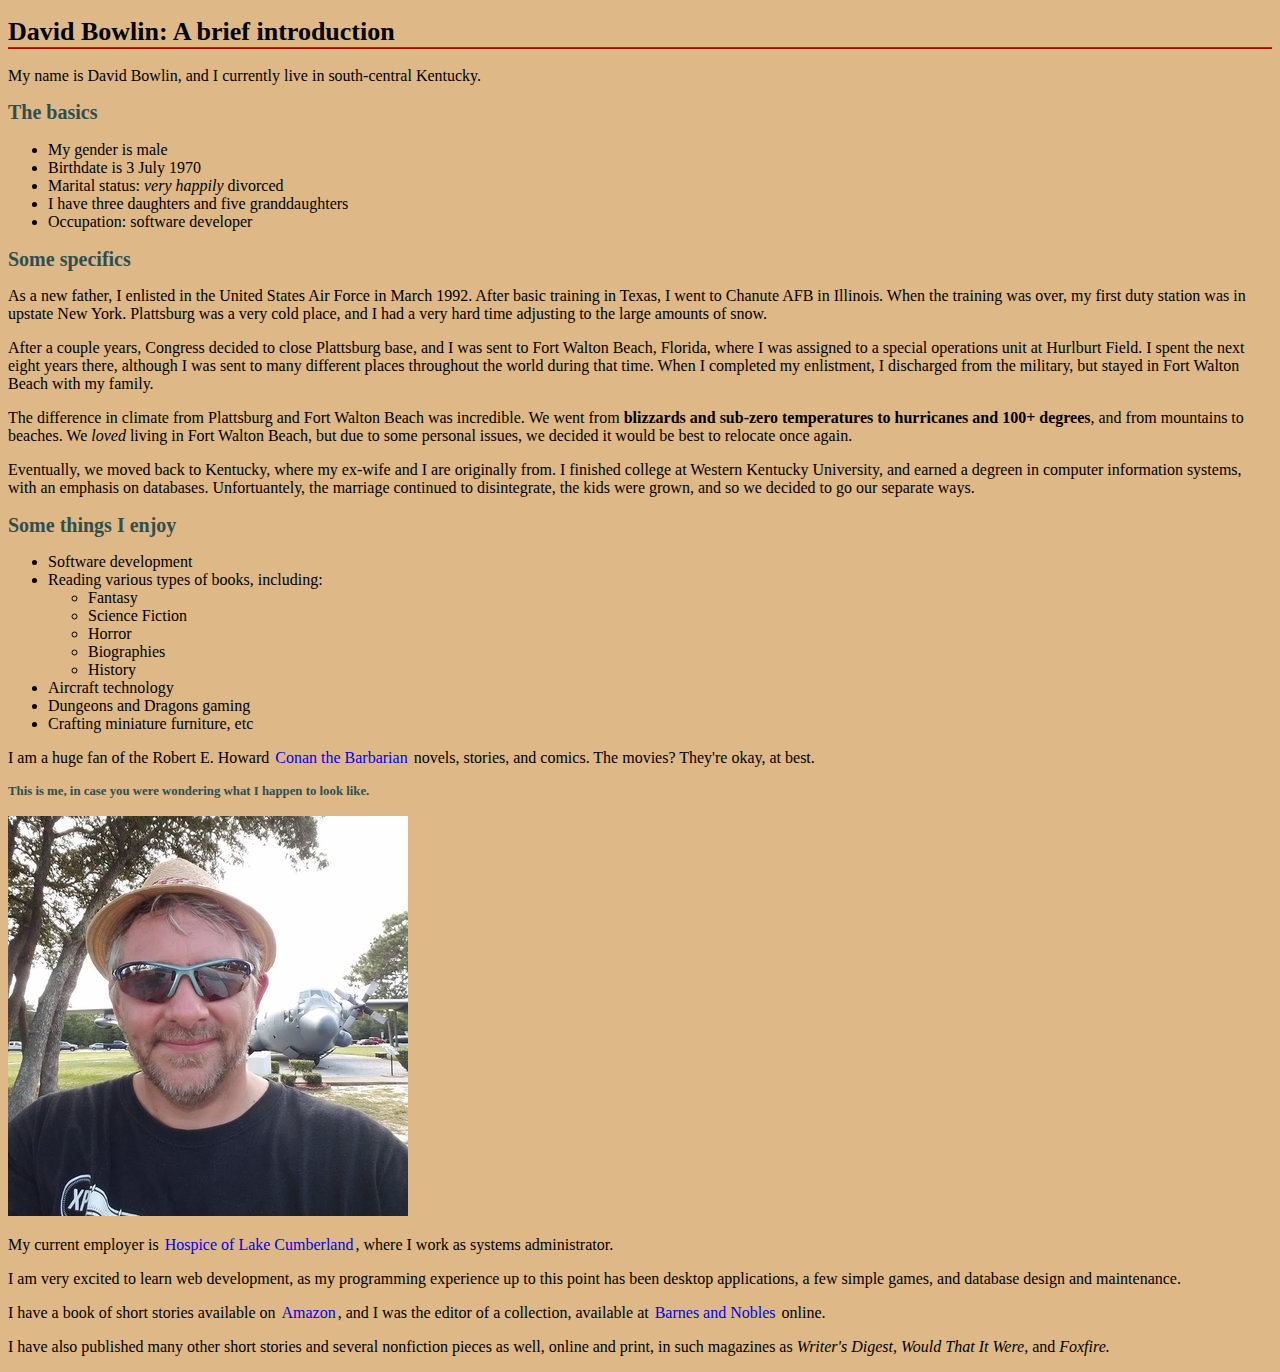
==== index.html @ 499ee5ee "Initial commit" ====
<!DOCTYPE html>
<html>
    <head>
        <!-- put metadata here-->
        <title>David Bowlin: A brief introduction</title>
        <link rel="stylesheet" href="style.css"/>
    </head>
    <body>
        <!-- put content here -->
        <h1>David Bowlin: A brief introduction</h1>        
        <p>My name is David Bowlin, and I currently live in south-central Kentucky.</p>

        <h2>The basics</h2> 
        <ul>
            <li>My gender is male</li>
            <li>Birthdate is 3 July 1970</li>
            <li>Marital status: <em>very happily</em> divorced</li>
            <li>I have three daughters and five granddaughters</li>
            <li>Occupation: software developer</li>
        </ul>

        <h2>Some specifics</h2>
        <p>As a new father, I enlisted in the United States Air Force in March 1992. After basic
            training in Texas, I went to Chanute AFB in Illinois. When the training was over, my
            first duty station was in upstate New York. Plattsburg was a very cold place, and
            I had a very hard time adjusting to the large amounts of snow.
        </p>
        <p>After a couple years, Congress decided to close Plattsburg base, and I was sent to
            Fort Walton Beach, Florida, where I was assigned to a special operations unit at
            Hurlburt Field. I spent the next eight years there, although I was sent to many different
            places throughout the world during that time. When I completed my enlistment,
            I discharged from the military, but stayed in Fort Walton Beach with my family.
        </p>
        <p>The difference in climate from Plattsburg and Fort Walton Beach was incredible. We went
            from <strong>blizzards and sub-zero temperatures to hurricanes and 100+ degrees</strong>, and from
            mountains to beaches. We <em>loved</em> living in Fort Walton Beach, but due to some personal issues,
            we decided it would be best to relocate once again.
        </p>
        <p>Eventually, we moved back to Kentucky, where my ex-wife and I are originally from. I finished 
            college at Western Kentucky University, and earned a degreen in computer information systems,
             with an emphasis on databases. Unfortuantely, the marriage continued to disintegrate, the kids
             were grown, and so we decided to go our separate ways.
        </p>
        <h2>Some things I enjoy</h2>
        <ul>
            <li>Software development</li>
            <li>Reading various types of books, including:</li>
                <ul>
                    <li>Fantasy</li>
                    <li>Science Fiction</li>
                    <li>Horror</li>
                    <li>Biographies</li>
                    <li>History</li>
                </ul>
            <li>Aircraft technology</li>
            <li>Dungeons and Dragons gaming</li>
            <li>Crafting miniature furniture, etc</li>
        </ul>
        <p>I am a huge fan of the Robert E. Howard <a href="https://en.wikipedia.org/wiki/Conan_the_Barbarian">Conan
             the Barbarian</a> novels, stories, and comics. The movies? They're okay, at best.
            </p>
        <h4>This is me, in case you were wondering what I happen to look like.</h4>
        <p> <img src="me.jpg" alt="David Bowlin">
        </p>
        <p>My current employer is <a href="https://hospicelc.org">Hospice of Lake Cumberland</a>, 
            where I work as systems administrator.
        </p>
        <p>I am very excited to learn web development, as my programming experience up to this point
             has been desktop applications, a few simple games, and database design and maintenance.
        </p>
        <p>I have a book of short stories available on <a href="https://www.amazon.com/Regurgitated-Nightmares-David-Bowlin/dp/1554040906/">Amazon</a>,
            and I was the editor of a collection, available at <a href="https://www.barnesandnoble.com/w/atrocitas-aqua-david-bowlin/1100068630?ean=2940000065525">
            Barnes and Nobles</a> online.
        </p>
        <p>I have also published many other short stories and several nonfiction pieces as well, online 
             and print, in such magazines as <em>Writer's Digest</em>, <em>Would That It Were</em>, and <em>Foxfire.</em>
        </p>
    </body>
</html>
---- style.css ----
body {
    color: #000000;
    background-color: burlywood;
    font-size: 16px;
}

h1 {
    color: black;
    font-size: 26px;
    border-bottom: 2px ridge red;
}

h2 {
    color: darkslategray;
    font-size: 20px;
}

h4 {
    color: darkslategray;
    font-size: .8em;
}
a:visited {
    color: brown;
    padding: 2px 2px 2px 2px;
}

a:link {
    text-decoration: none;
    padding: 2px 2px 2px 2px; 
}

a:hover {
    color: greenyellow;
    background-color: darkslategray;
    padding: 2px 2px 2px 2px;
}
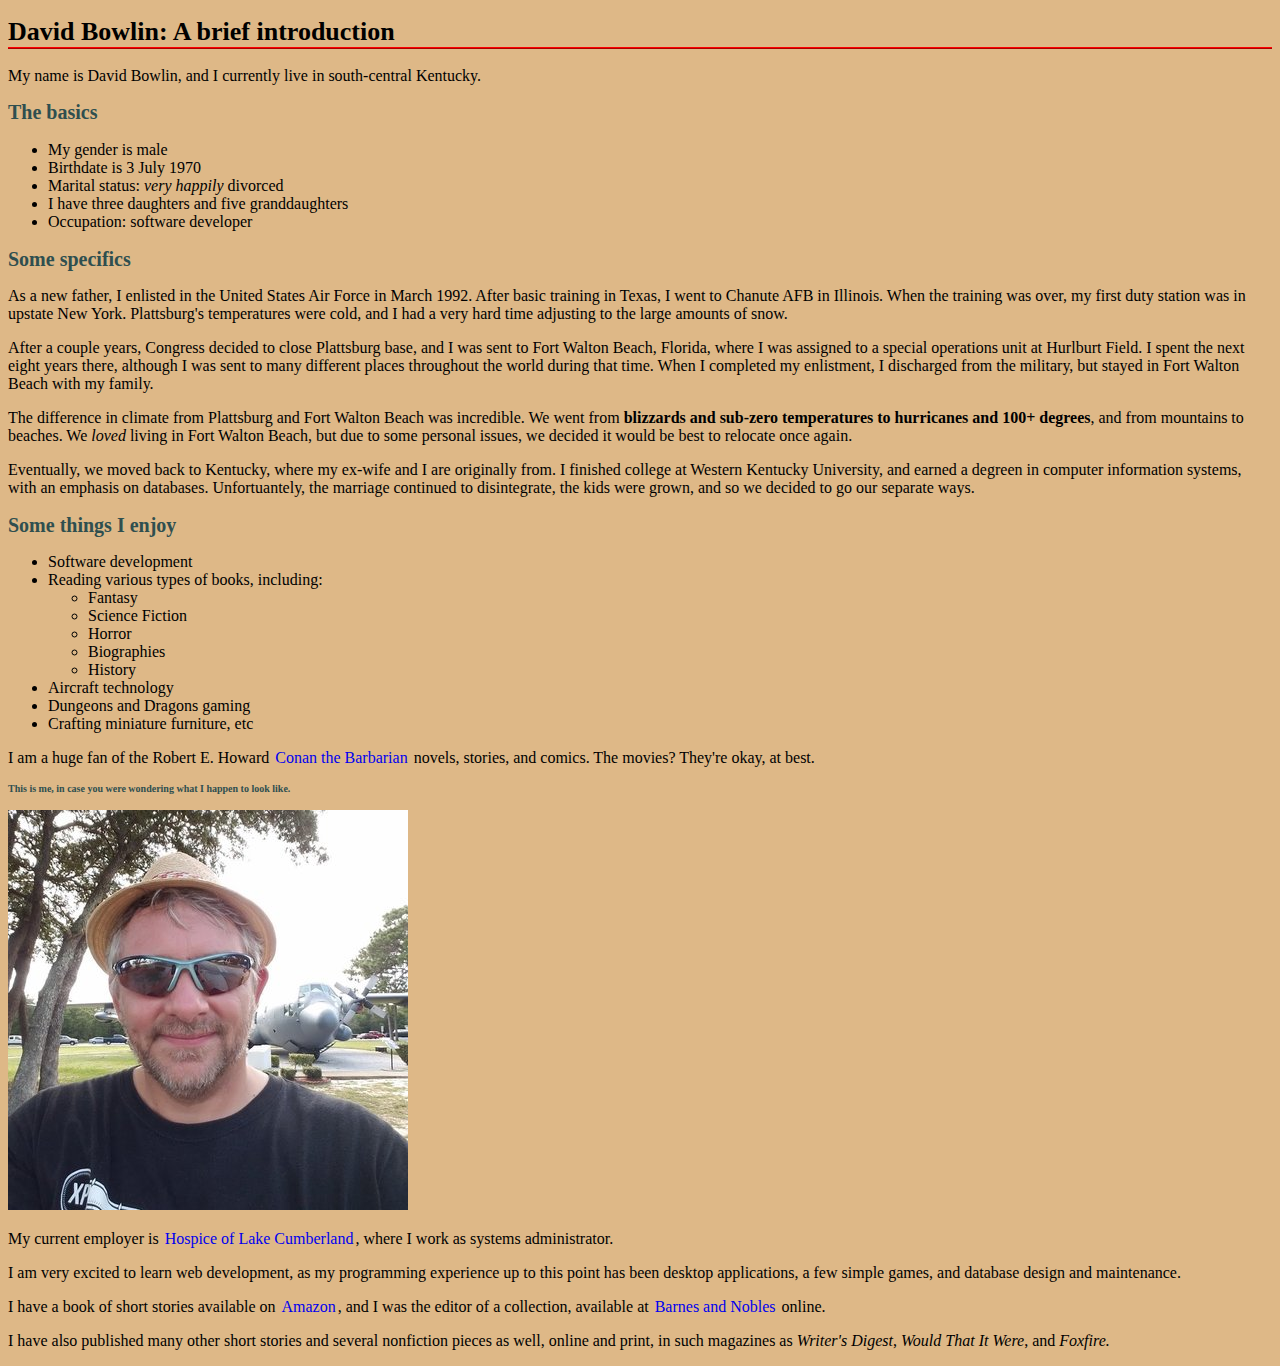
==== commit dd0c6359: "Initial commit" ====
--- a/index.html
+++ b/index.html
@@ -22,7 +22,7 @@
         <h2>Some specifics</h2>
         <p>As a new father, I enlisted in the United States Air Force in March 1992. After basic
             training in Texas, I went to Chanute AFB in Illinois. When the training was over, my
-            first duty station was in upstate New York. Plattsburg was a very cold place, and
+            first duty station was in upstate New York. Plattsburg's temperatures were cold, and
             I had a very hard time adjusting to the large amounts of snow.
         </p>
         <p>After a couple years, Congress decided to close Plattsburg base, and I was sent to
--- a/style.css
+++ b/style.css
@@ -17,7 +17,7 @@
 
 h4 {
     color: darkslategray;
-    font-size: .8em;
+    font-size: 10px;
 }
 a:visited {
     color: brown;
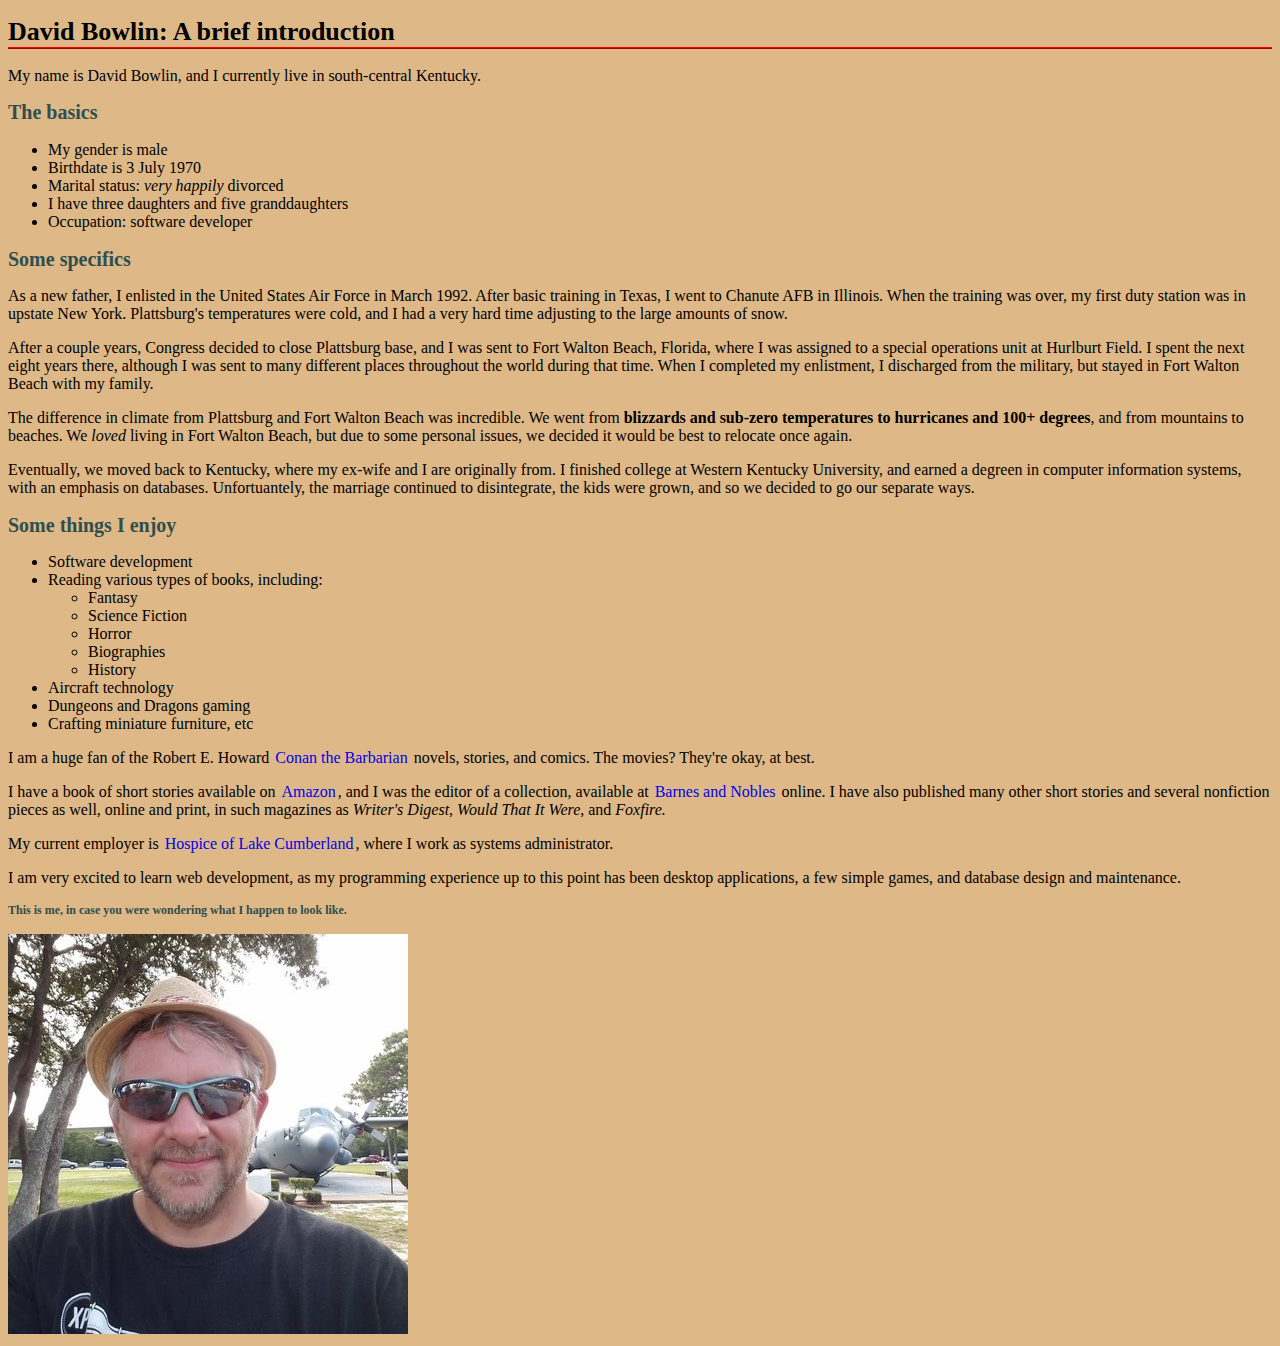
==== commit dc4374ba: "Initial commit" ====
--- a/index.html
+++ b/index.html
@@ -59,21 +59,19 @@
         <p>I am a huge fan of the Robert E. Howard <a href="https://en.wikipedia.org/wiki/Conan_the_Barbarian">Conan
              the Barbarian</a> novels, stories, and comics. The movies? They're okay, at best.
             </p>
-        <h4>This is me, in case you were wondering what I happen to look like.</h4>
-        <p> <img src="me.jpg" alt="David Bowlin">
+        <p>I have a book of short stories available on <a href="https://www.amazon.com/Regurgitated-Nightmares-David-Bowlin/dp/1554040906/">Amazon</a>,
+            and I was the editor of a collection, available at <a href="https://www.barnesandnoble.com/w/atrocitas-aqua-david-bowlin/1100068630?ean=2940000065525">
+            Barnes and Nobles</a> online. I have also published many other short stories and several nonfiction pieces as well, online 
+             and print, in such magazines as <em>Writer's Digest</em>, <em>Would That It Were</em>, and <em>Foxfire.</em>
         </p>
+        
         <p>My current employer is <a href="https://hospicelc.org">Hospice of Lake Cumberland</a>, 
             where I work as systems administrator.
         </p>
         <p>I am very excited to learn web development, as my programming experience up to this point
              has been desktop applications, a few simple games, and database design and maintenance.
         </p>
-        <p>I have a book of short stories available on <a href="https://www.amazon.com/Regurgitated-Nightmares-David-Bowlin/dp/1554040906/">Amazon</a>,
-            and I was the editor of a collection, available at <a href="https://www.barnesandnoble.com/w/atrocitas-aqua-david-bowlin/1100068630?ean=2940000065525">
-            Barnes and Nobles</a> online.
-        </p>
-        <p>I have also published many other short stories and several nonfiction pieces as well, online 
-             and print, in such magazines as <em>Writer's Digest</em>, <em>Would That It Were</em>, and <em>Foxfire.</em>
-        </p>
+        <h4>This is me, in case you were wondering what I happen to look like.</h4>
+        <img src="me.jpg" alt="David Bowlin">
     </body>
 </html>--- a/style.css
+++ b/style.css
@@ -17,7 +17,7 @@
 
 h4 {
     color: darkslategray;
-    font-size: 10px;
+    font-size: 12px;
 }
 a:visited {
     color: brown;
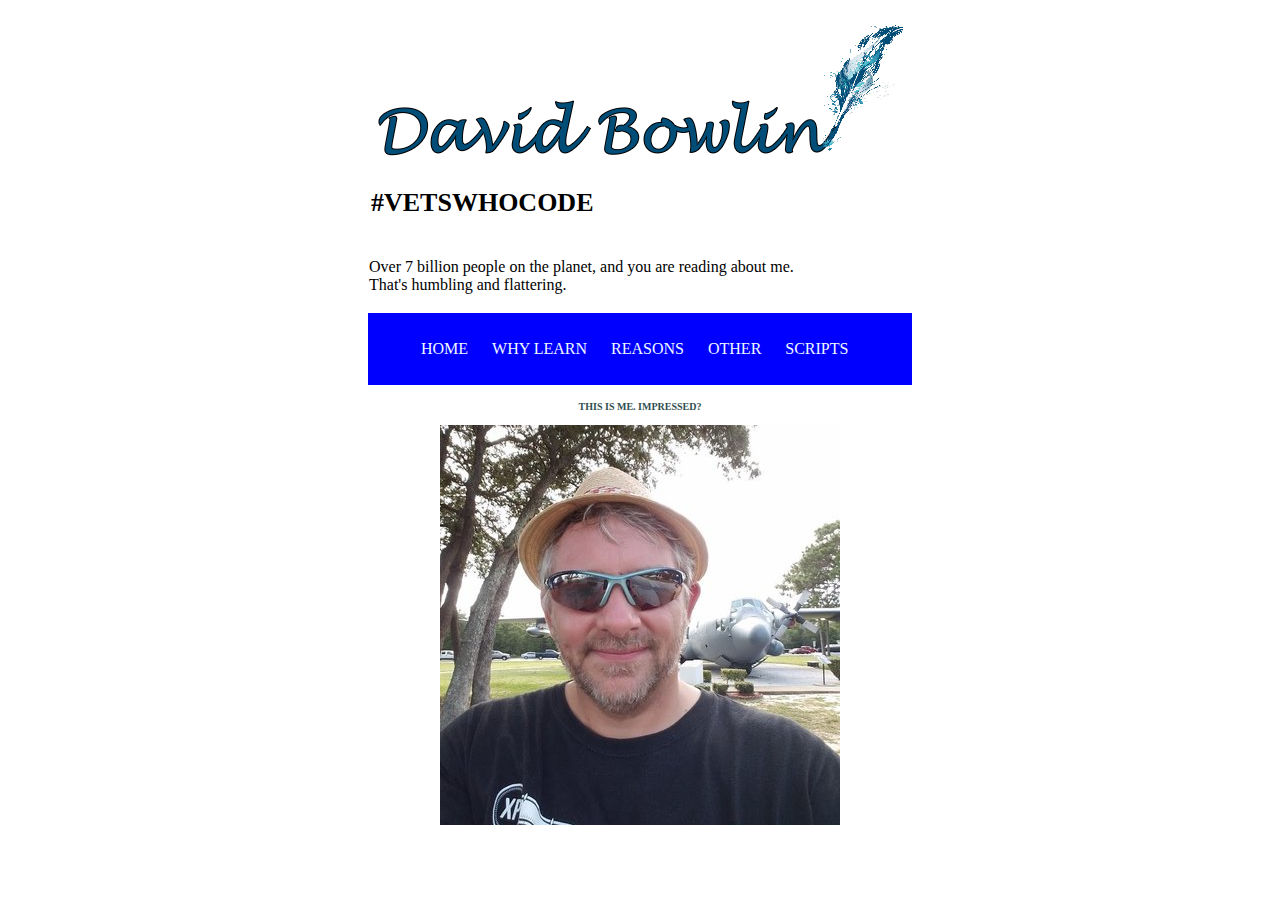
==== commit 97f377b5: "Initial commit" ====
--- a/index.html
+++ b/index.html
@@ -7,71 +7,21 @@
     </head>
     <body>
         <!-- put content here -->
-        <h1>David Bowlin: A brief introduction</h1>        
-        <p>My name is David Bowlin, and I currently live in south-central Kentucky.</p>
-
-        <h2>The basics</h2> 
-        <ul>
-            <li>My gender is male</li>
-            <li>Birthdate is 3 July 1970</li>
-            <li>Marital status: <em>very happily</em> divorced</li>
-            <li>I have three daughters and five granddaughters</li>
-            <li>Occupation: software developer</li>
-        </ul>
-
-        <h2>Some specifics</h2>
-        <p>As a new father, I enlisted in the United States Air Force in March 1992. After basic
-            training in Texas, I went to Chanute AFB in Illinois. When the training was over, my
-            first duty station was in upstate New York. Plattsburg's temperatures were cold, and
-            I had a very hard time adjusting to the large amounts of snow.
+        <table style="margin: 0px auto;">
+        <tr><td><img src="logo_trans.png" alt="David Bowlin"><br /></td></tr>
+        <tr><td><h1>#vetswhocode</h1></td></tr>     
+        <tr><td><p>Over 7 billion people on the planet, and you are reading about me.<br/>That's humbling and flattering.</td></tr>
         </p>
-        <p>After a couple years, Congress decided to close Plattsburg base, and I was sent to
-            Fort Walton Beach, Florida, where I was assigned to a special operations unit at
-            Hurlburt Field. I spent the next eight years there, although I was sent to many different
-            places throughout the world during that time. When I completed my enlistment,
-            I discharged from the military, but stayed in Fort Walton Beach with my family.
-        </p>
-        <p>The difference in climate from Plattsburg and Fort Walton Beach was incredible. We went
-            from <strong>blizzards and sub-zero temperatures to hurricanes and 100+ degrees</strong>, and from
-            mountains to beaches. We <em>loved</em> living in Fort Walton Beach, but due to some personal issues,
-            we decided it would be best to relocate once again.
-        </p>
-        <p>Eventually, we moved back to Kentucky, where my ex-wife and I are originally from. I finished 
-            college at Western Kentucky University, and earned a degreen in computer information systems,
-             with an emphasis on databases. Unfortuantely, the marriage continued to disintegrate, the kids
-             were grown, and so we decided to go our separate ways.
-        </p>
-        <h2>Some things I enjoy</h2>
-        <ul>
-            <li>Software development</li>
-            <li>Reading various types of books, including:</li>
-                <ul>
-                    <li>Fantasy</li>
-                    <li>Science Fiction</li>
-                    <li>Horror</li>
-                    <li>Biographies</li>
-                    <li>History</li>
-                </ul>
-            <li>Aircraft technology</li>
-            <li>Dungeons and Dragons gaming</li>
-            <li>Crafting miniature furniture, etc</li>
-        </ul>
-        <p>I am a huge fan of the Robert E. Howard <a href="https://en.wikipedia.org/wiki/Conan_the_Barbarian">Conan
-             the Barbarian</a> novels, stories, and comics. The movies? They're okay, at best.
-            </p>
-        <p>I have a book of short stories available on <a href="https://www.amazon.com/Regurgitated-Nightmares-David-Bowlin/dp/1554040906/">Amazon</a>,
-            and I was the editor of a collection, available at <a href="https://www.barnesandnoble.com/w/atrocitas-aqua-david-bowlin/1100068630?ean=2940000065525">
-            Barnes and Nobles</a> online. I have also published many other short stories and several nonfiction pieces as well, online 
-             and print, in such magazines as <em>Writer's Digest</em>, <em>Would That It Were</em>, and <em>Foxfire.</em>
-        </p>
-        
-        <p>My current employer is <a href="https://hospicelc.org">Hospice of Lake Cumberland</a>, 
-            where I work as systems administrator.
-        </p>
-        <p>I am very excited to learn web development, as my programming experience up to this point
-             has been desktop applications, a few simple games, and database design and maintenance.
-        </p>
-        <h4>This is me, in case you were wondering what I happen to look like.</h4>
-        <img src="me.jpg" alt="David Bowlin">
+        <tr><td width=100% bgcolor="blue"><ul>
+            <!-- don't close the list until the last one to prevent spaces between the blocks -->
+            <li><a href="index.html">Home</a>
+                <li><a href="whylearn.html">Why Learn</a>
+                <li><a href="reasons.html">Reasons</a>
+                <li><a href="other.html">Other</a>
+                <li><a href="scripts.html">Scripts</a></li>
+          </ul></td></tr>
+        <tr><td align="center"><h4>This is me. Impressed?</h4>
+            <img src="me.jpg" alt="David Bowlin"></td></tr>
+    </table>
     </body>
 </html>--- a/style.css
+++ b/style.css
@@ -1,36 +1,52 @@
 body {
     color: #000000;
-    background-color: burlywood;
+    background-color: white;  /* i do not like this color, but it works for now */
     font-size: 16px;
 }
 
 h1 {
     color: black;
     font-size: 26px;
-    border-bottom: 2px ridge red;
+    padding: 2px 2px 2px 2px;
+    text-transform: uppercase;
 }
 
 h2 {
     color: darkslategray;
     font-size: 20px;
+    text-transform: uppercase;
 }
 
 h4 {
     color: darkslategray;
-    font-size: 12px;
+    font-size: 10px;
+    text-transform: uppercase;  /* not working */
 }
 a:visited {
-    color: brown;
+    color: silver;
     padding: 2px 2px 2px 2px;
 }
 
 a:link {
+    color: aliceblue;
     text-decoration: none;
     padding: 2px 2px 2px 2px; 
 }
 
 a:hover {
-    color: greenyellow;
-    background-color: darkslategray;
+    color: blue;
+    background-color: aliceblue;
     padding: 2px 2px 2px 2px;
 }
+
+li {
+    display: inline-block;  /* i don't want the bullet dots in the lists, so put it all on the same line */
+    background-color: blue;
+    padding: 10px;
+    color: aliceblue;  /* this doesn't work, i think because the a:link overrides it, unsure how to fix this yet */
+    text-transform: uppercase; /* our list items to uppercase */;
+}
+
+li:hover {
+    background-color: aliceblue; /* make the entire box backround same as a:hover background */
+}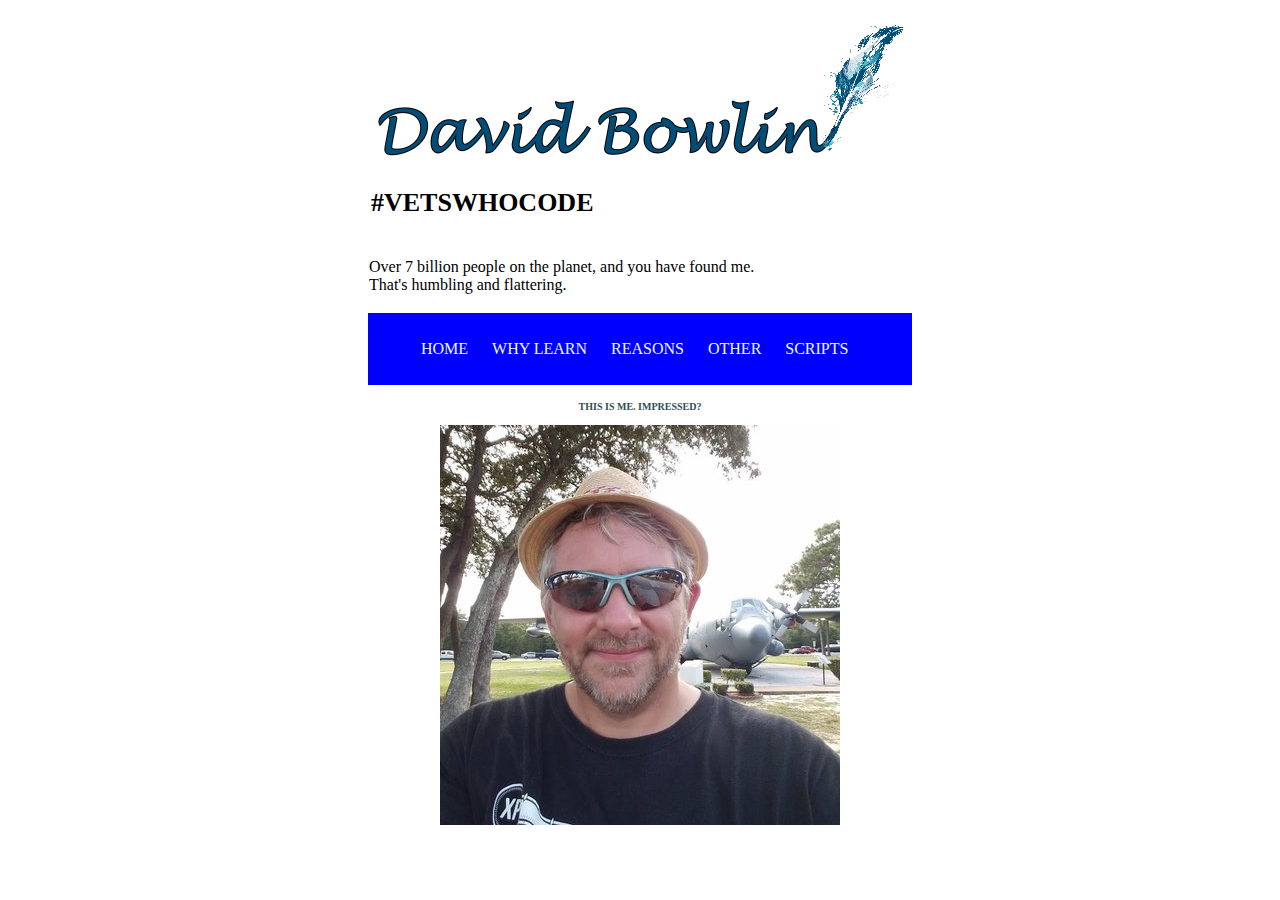
==== commit e509bc5f: "Initial commit" ====
--- a/index.html
+++ b/index.html
@@ -10,7 +10,7 @@
         <table style="margin: 0px auto;">
         <tr><td><img src="logo_trans.png" alt="David Bowlin"><br /></td></tr>
         <tr><td><h1>#vetswhocode</h1></td></tr>     
-        <tr><td><p>Over 7 billion people on the planet, and you are reading about me.<br/>That's humbling and flattering.</td></tr>
+        <tr><td><p>Over 7 billion people on the planet, and you have found me.<br/>That's humbling and flattering.</td></tr>
         </p>
         <tr><td width=100% bgcolor="blue"><ul>
             <!-- don't close the list until the last one to prevent spaces between the blocks -->
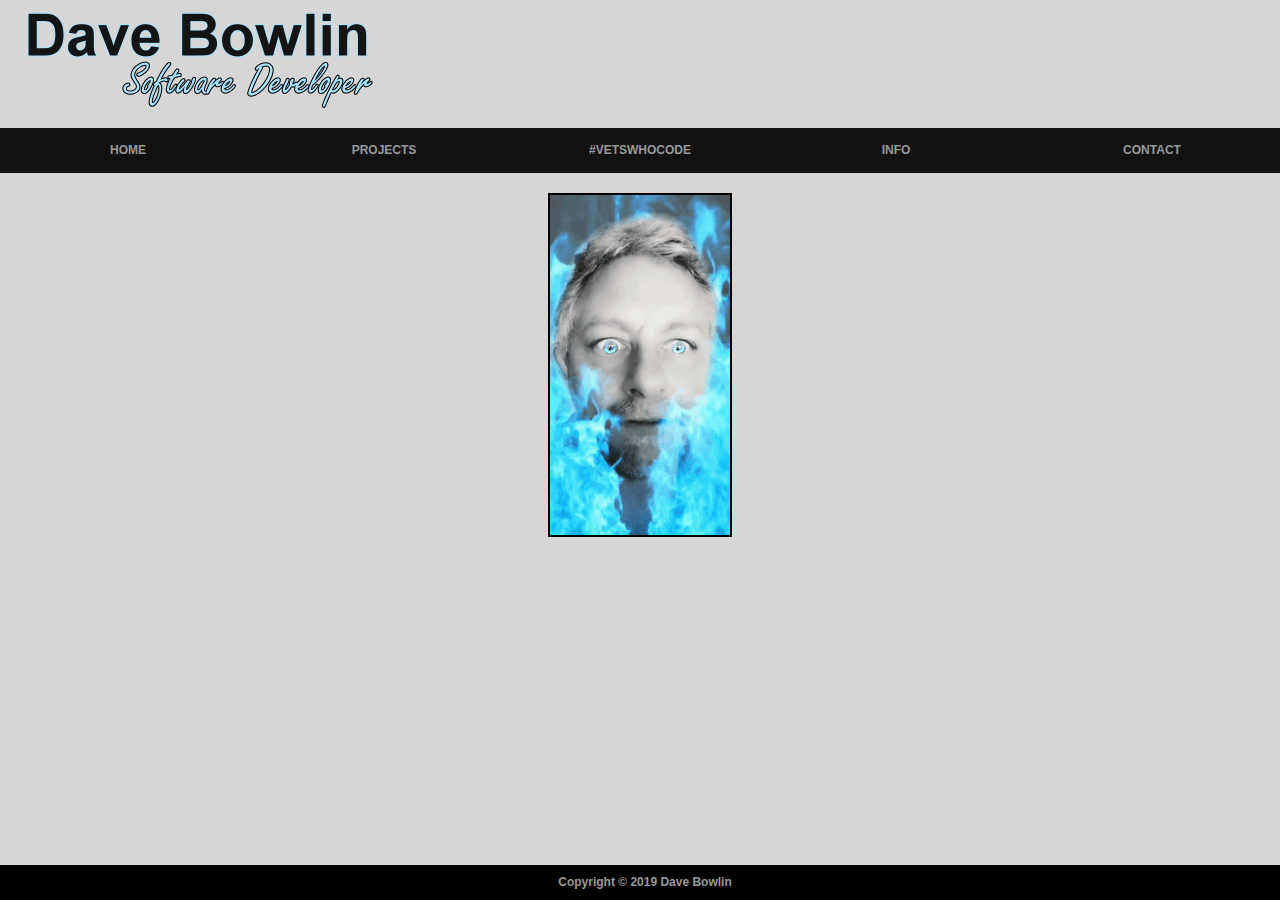
==== commit 4ebe0cdd: "Cloned from www.davebowlin.net" ====
--- a/index.html
+++ b/index.html
@@ -1,27 +1,77 @@
 <!DOCTYPE html>
-<html>
-    <head>
-        <!-- put metadata here-->
-        <title>David Bowlin: A brief introduction</title>
-        <link rel="stylesheet" href="style.css"/>
-    </head>
-    <body>
-        <!-- put content here -->
-        <table style="margin: 0px auto;">
-        <tr><td><img src="logo_trans.png" alt="David Bowlin"><br /></td></tr>
-        <tr><td><h1>#vetswhocode</h1></td></tr>     
-        <tr><td><p>Over 7 billion people on the planet, and you have found me.<br/>That's humbling and flattering.</td></tr>
-        </p>
-        <tr><td width=100% bgcolor="blue"><ul>
-            <!-- don't close the list until the last one to prevent spaces between the blocks -->
-            <li><a href="index.html">Home</a>
-                <li><a href="whylearn.html">Why Learn</a>
-                <li><a href="reasons.html">Reasons</a>
-                <li><a href="other.html">Other</a>
-                <li><a href="scripts.html">Scripts</a></li>
-          </ul></td></tr>
-        <tr><td align="center"><h4>This is me. Impressed?</h4>
-            <img src="me.jpg" alt="David Bowlin"></td></tr>
-    </table>
-    </body>
+<html lang="en">
+<head>
+    <meta charset="UTF-8">
+    <meta name="viewport" content="width=device-width, initial-scale=1.0">
+    <meta http-equiv="X-UA-Compatible" content="ie=edge">
+    <title>Dave Bowlin, Software Developer</title>
+    <link rel="stylesheet" href="style.css">
+    <script src="script.js"></script>
+</head>
+<body>
+    <div id="logo"><img src="images/logo.png" alt="Dave Bowlin"></div>
+    <div id="navbar">
+        <div id="navlinks">
+        <nav>
+        <ul id="navlist">
+        <li><a href="#home" onmouseover="showHome();">home</a></li>
+        <li><a href="#projects" onmouseover="showProjects();">projects</a></li>
+        <li><a href="#vets" onmouseover="showVets();">#vetswhocode</a></li>
+        <li><a href="#info" onmouseover="showInfo();">info</a></li>
+        <li><a href="#contact" onmouseover="showContact();">contact</a></li>
+        </ul>
+        </nav>
+        </div>
+    </div>
+    <a name="home"></a><div id="home"></div>
+    <a name="projects"></a><div id="projects">Current Projects<hr>
+        <ul>
+            <li>Auto Scheduler Pro</li>
+            <p id="desc">In active development. Private Git repository.</p>
+            <P> </P>
+            <li><a href="https://github.com/davebowlin/Initiative-Tracker" target="_blank">TTRPG Initiative tracker</a></li>
+            <p id="desc">PC-based initiative tracker for any table-top role-playing game.</p>
+            <P> </P>
+            <li><a href="https://github.com/davebowlin/TimeClock-3.xx" target="_blank">PC Time Clock</a></li>
+            <p id="desc">PC-based time clock software for small businesses. Lots of features.</p>
+            <P> </P>
+            <li><a href="https://github.com/davebowlin/InputBox" target="_blank">InputBox for C-Sharp</a></li>
+            <p id="desc">DLL replacement for the now-defunct InputBox from Visual Basic.</p>
+        </ul>
+    </div>
+    <a name="vets"></a><div id="vets">#VETSWHOCODE
+        <p id="basicinfo">I am currently a student in the #vetswhocode program. In this program, we are learning web development by masters in the field.</p>
+        <p id="basicinfo">#vetswhocode is a non-profit organization started by Jerome Hardaway, himself a veteran. He is also one of the instructors.</p>
+        <p id="basicinfo">For more information, become a student, donate, or to get involved, visit the <a href="https://vetswhocode.io/" target="_blank">#vetswhocode website.</a></p>
+    </div>
+    <a name="info"></a><div id="info">Information / About Me<hr>
+        <p id="plaintext">My name shouldn't be too hard to figure out, seeing that it's in my web address, and the top of this page. I am a 10-year veteran of the USAF.</p>
+        <img src="images/ac130.png" alt="AC-130 Gunship">
+        <p id="plaintext">Software development has been my passion for many years, and have experience in .NET framework (C#, VB), as well as C, C++, Pascal / Turbo Pascal, and many others.</p>
+        <p id="plaintext">Currently, I am focusing on web development with HTML, CSS, JavaScript, and React.</p>
+        <img src="images/wow.png" alt="For The Horde!">
+        <p id="plaintext">I enjoy playing with my grandkids, Dungeons and Dragons, World of Warcraft, and many other computer and console games. PlayStation > XBox (but both are good).</p>
+        <p id="plaintext">If you are wondering what I look like, that blue flaming picture on the home section is really me. Except I'm not currently on fire (of any color).</p>
+    </div>
+    <a name="contact"></a>
+    <div id="contact">Contact Me<br /><hr>
+        <p id="plaintext"><div align: center>Have a comment, question, or suggestion?<br />All fields are required. Thank you.</div></p>
+        <form id="contactform" method="POST" name="contactform" action="send.php"> 
+            <p>
+            <label for='name'>Your Name:</label><br>
+            <input type="text" name="name" required>
+            </p>
+            <p>
+            <label for='email'>Email Address:</label> <br>
+            <input type="text" name="email" required> <br>
+            </p>
+            <p>
+            <label for='message'>Message:</label> <br>
+            <textarea name="message" required></textarea>
+            </p>
+            <input type="submit" value="Send Your Comments" onclick="clearForm();">
+        </form>
+    </div>
+    <div class="footer">Copyright © 2019 Dave Bowlin</div>
+</body>
 </html>--- a/style.css
+++ b/style.css
@@ -1,52 +1,208 @@
-body {
-    color: #000000;
-    background-color: white;  /* i do not like this color, but it works for now */
-    font-size: 16px;
-}
-
-h1 {
+@import url('https://fonts.googleapis.com/css?family=Indie+Flower&display=swap');
+
+body{
+    margin:0 auto;
+    background: rgb(214, 214, 214);
+    font: bold 12px/25px Arial, Helvetica;
+    }
+
+#projects{display: none;}
+#vets{display: none;}
+#info{display: none;}
+#contact{display: none;}
+
+/* unvisited link */
+a:link {
+    color: navy;
+    text-decoration: none;
+  }
+  
+/* visited link */
+a:visited {
+    color: navy;
+}
+
+/* mouse hover link */
+a:hover {
+    color: red;
+}
+
+/* selected link */
+a:active {
+    color: navy;
+}
+
+#logo{
+    margin:5px;
+    width:100%; 
+    }
+
+.footer {
+    position: fixed;
+    left: 0;
+    bottom: 0;
+    width: 100%;
+    padding: 5px;
+    background-color: black;
+    color: #999;
+    text-align: center;
+    vertical-align: middle;
+}
+
+#navbar{
+    width:100%;
+    height:50px;
+    display:table;
+    margin:auto;
+    }
+
+#navlinks ul {
+    display:table;
+    border-collapse:collapse;
+    width:100%;
+    margin:0 0 20px;
+    padding:0;
+    list-style:none;
+    }
+
+#navlinks li {
+    display: table-cell;
+    vertical-align: middle;
+    text-align:center;
+    width:20%;
+    background: linear-gradient(to right, #111 50%, rgb(167, 227, 255) 50%);
+    background-size: 200% 100%;
+    background-position:left top;
+    transition:all 1s ease;
+    -webkit-transition-delay:all 1s ease;
+    -moz-transition-delay:all 1s ease;
+    -ms-transition-delay:all 1s ease;
+    -o-transition-delay:all 1s ease;
+    }
+
+#navlinks li:hover{
+    background-position:right top;
+    }
+
+#navlinks a {
+    text-decoration:none;
+    color: #999;
+    text-transform: uppercase;
+    display:block;
+    padding-top:10px;
+    padding-bottom:10px;
+    font: bold 12px/25px Arial, Helvetica;
+    transition:all 1s ease;
+    -webkit-transition-delay:all 1s ease;
+    -moz-transition-delay:all 1s ease;
+    -ms-transition-delay:all 1s ease;
+    -o-transition-delay:all 1s ease;
+    }
+    
+#navlinks a:hover{
+    color:black;
+    }
+
+#home {
+    margin: 0 auto;
+    background-image: url('images/me.gif');
+    border: 2px solid #000;
+    width: 180px;
+    height: 340px;
+    -webkit-animation: fadein 2s;
+    animation: fadein 2s;
+    }
+
+#comingsoon {
+    font-family: 'Indie Flower', cursive;
+    font-size: 3em;
     color: black;
-    font-size: 26px;
-    padding: 2px 2px 2px 2px;
-    text-transform: uppercase;
-}
-
-h2 {
-    color: darkslategray;
-    font-size: 20px;
-    text-transform: uppercase;
-}
-
-h4 {
-    color: darkslategray;
-    font-size: 10px;
-    text-transform: uppercase;  /* not working */
-}
-a:visited {
-    color: silver;
-    padding: 2px 2px 2px 2px;
-}
-
-a:link {
-    color: aliceblue;
-    text-decoration: none;
-    padding: 2px 2px 2px 2px; 
-}
-
-a:hover {
+    text-align: center;
+}
+
+#projects, #info, #contact {
+    position: relative;
+    background: rgb(167, 227, 255);
+    color: black;
+    border: 2px solid #000;
+    width:70%;
+    margin:0 auto 40px;
+    padding:20px;
+    text-align: center;
+    vertical-align: middle;
+    -webkit-animation: fadein 2s;
+    animation: fadein 2s;
+}
+
+#projects ul {
+    list-style: none;
+}
+
+#vets {
+    position: relative;
+    background: rgb(253, 0, 0);
+    color: white;
+    border: 4px solid blue;
+    width:70%;
+    margin:0 auto;
+    padding:20px;
+    text-align: center;
+    vertical-align: middle;
+    -webkit-animation: fadein 2s;
+    animation: fadein 2s;
+}
+
+@-webkit-keyframes fadein {
+    from { opacity: 0; }
+    to   { opacity: 1; }
+}
+
+#desc {
+    width: 50%;
+    height: auto;
+    background:#ffd9cca1;
+    border: 1px dotted black;
+    color:black;
+    margin:0 auto;
+    font-size: .65em;
+    text-align: center;
+    vertical-align: middle;
+}
+
+#basicinfo {
+    width: 75%;
+    color:white;
+    margin:0 auto;
+    text-align: left;
+    padding:15px;
+}
+
+#basincinfo:hover,
+#basicinfo:hover a {
+    color: black;
+    font-weight: bold;
+}
+
+#plaintext {
+    width: 75%;
+    color:black;
+    margin:0 auto;
+    text-align: left;
+    padding:10px;
+}
+
+.thanks-container {
+    text-align: center;
+    vertical-align: middle;
+}
+.thanks {
+    height: 10em;
+    display: flex;
+    align-items: center;
+    justify-content: center;
+    font-family: 'Indie Flower', cursive;
     color: blue;
-    background-color: aliceblue;
-    padding: 2px 2px 2px 2px;
-}
-
-li {
-    display: inline-block;  /* i don't want the bullet dots in the lists, so put it all on the same line */
-    background-color: blue;
-    padding: 10px;
-    color: aliceblue;  /* this doesn't work, i think because the a:link overrides it, unsure how to fix this yet */
-    text-transform: uppercase; /* our list items to uppercase */;
-}
-
-li:hover {
-    background-color: aliceblue; /* make the entire box backround same as a:hover background */
+    font-weight: bold;
+    padding:10px;
+    font-size: 7em;
 }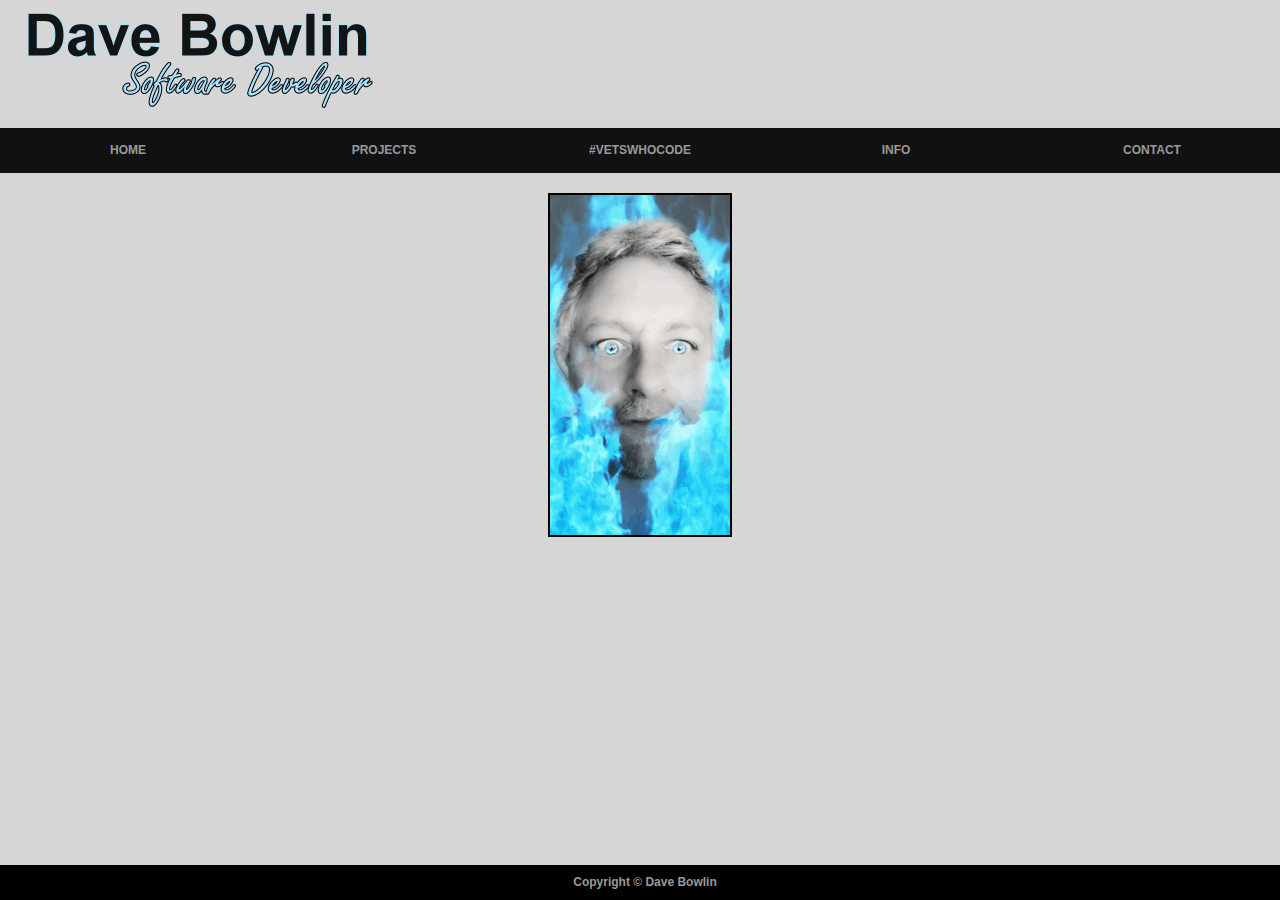
==== commit 1a612ef5: "CSS update" ====
--- a/index.html
+++ b/index.html
@@ -14,17 +14,18 @@
         <div id="navlinks">
         <nav>
         <ul id="navlist">
-        <li><a href="#home" onmouseover="showHome();">home</a></li>
-        <li><a href="#projects" onmouseover="showProjects();">projects</a></li>
-        <li><a href="#vets" onmouseover="showVets();">#vetswhocode</a></li>
-        <li><a href="#info" onmouseover="showInfo();">info</a></li>
-        <li><a href="#contact" onmouseover="showContact();">contact</a></li>
+        <li><a href="#home" onclick="showHome();">home</a></li>
+        <li><a href="#projects" onclick="showProjects();">projects</a></li>
+        <li><a href="#vets" onclick="showVets();">#vetswhocode</a></li>
+        <li><a href="#info" onclick="showInfo();">info</a></li>
+        <li><a href="#contact" onclick="showContact();">contact</a></li>
         </ul>
         </nav>
         </div>
     </div>
     <a name="home"></a><div id="home"></div>
-    <a name="projects"></a><div id="projects">Current Projects<hr>
+    <a name="projects"></a>
+    <div id="projects">Current Projects<hr>
         <ul>
             <li>Auto Scheduler Pro</li>
             <p id="desc">In active development. Private Git repository.</p>
@@ -39,12 +40,14 @@
             <p id="desc">DLL replacement for the now-defunct InputBox from Visual Basic.</p>
         </ul>
     </div>
-    <a name="vets"></a><div id="vets">#VETSWHOCODE
+    <a name="vets"></a>
+    <div id="vets">#VETSWHOCODE
         <p id="basicinfo">I am currently a student in the #vetswhocode program. In this program, we are learning web development by masters in the field.</p>
         <p id="basicinfo">#vetswhocode is a non-profit organization started by Jerome Hardaway, himself a veteran. He is also one of the instructors.</p>
         <p id="basicinfo">For more information, become a student, donate, or to get involved, visit the <a href="https://vetswhocode.io/" target="_blank">#vetswhocode website.</a></p>
     </div>
-    <a name="info"></a><div id="info">Information / About Me<hr>
+    <a name="info"></a>
+    <div id="info">Information / About Me<hr>
         <p id="plaintext">My name shouldn't be too hard to figure out, seeing that it's in my web address, and the top of this page. I am a 10-year veteran of the USAF.</p>
         <img src="images/ac130.png" alt="AC-130 Gunship">
         <p id="plaintext">Software development has been my passion for many years, and have experience in .NET framework (C#, VB), as well as C, C++, Pascal / Turbo Pascal, and many others.</p>
@@ -72,6 +75,13 @@
             <input type="submit" value="Send Your Comments" onclick="clearForm();">
         </form>
     </div>
-    <div class="footer">Copyright © 2019 Dave Bowlin</div>
+    <div class="footer">
+        <script>
+            var d = new Date();
+            var y = d.getFullYear();
+            document.getElementById("year").innerHTML = y;
+        </script>
+        Copyright © <span id="year"></span>  Dave Bowlin
+    </div>
 </body>
 </html>--- a/style.css
+++ b/style.css
@@ -109,8 +109,8 @@
     border: 2px solid #000;
     width: 180px;
     height: 340px;
-    -webkit-animation: fadein 2s;
-    animation: fadein 2s;
+    -webkit-animation: fadein 3s;
+    animation: fadein 3s;
     }
 
 #comingsoon {
@@ -126,12 +126,12 @@
     color: black;
     border: 2px solid #000;
     width:70%;
-    margin:0 auto 40px;
+    margin:0 auto;
     padding:20px;
     text-align: center;
     vertical-align: middle;
-    -webkit-animation: fadein 2s;
-    animation: fadein 2s;
+    -webkit-animation: fadein 3s;
+    animation: fadein 3s;
 }
 
 #projects ul {
@@ -148,8 +148,8 @@
     padding:20px;
     text-align: center;
     vertical-align: middle;
-    -webkit-animation: fadein 2s;
-    animation: fadein 2s;
+    -webkit-animation: fadein 3s;
+    animation: fadein 3s;
 }
 
 @-webkit-keyframes fadein {
@@ -160,13 +160,11 @@
 #desc {
     width: 50%;
     height: auto;
-    background:#ffd9cca1;
+    background:#999;
     border: 1px dotted black;
     color:black;
     margin:0 auto;
     font-size: .65em;
-    text-align: center;
-    vertical-align: middle;
 }
 
 #basicinfo {
@@ -196,7 +194,7 @@
     vertical-align: middle;
 }
 .thanks {
-    height: 10em;
+    height: 7em;
     display: flex;
     align-items: center;
     justify-content: center;
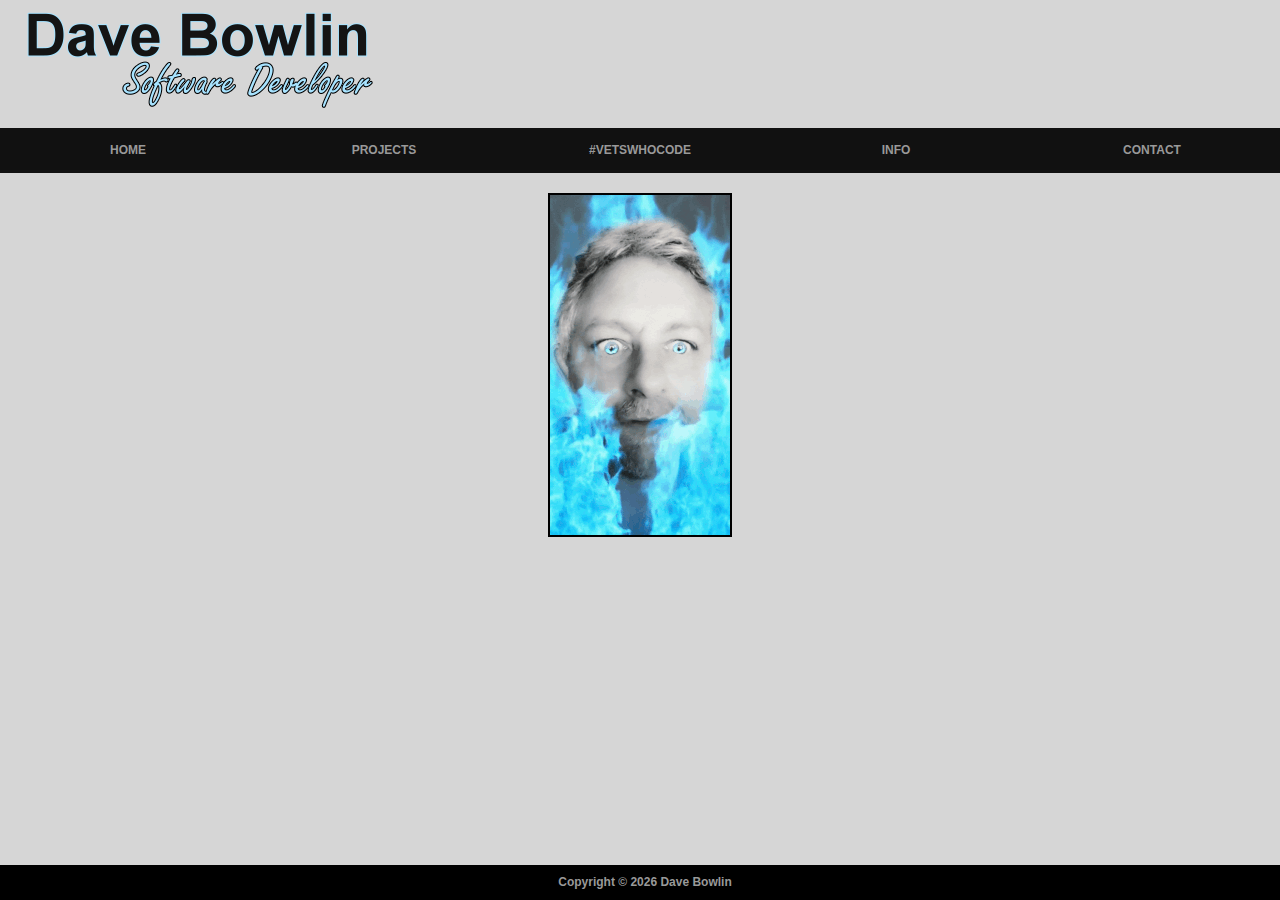
==== commit bb8412b6: "Fixed the copyright script" ====
--- a/index.html
+++ b/index.html
@@ -76,12 +76,12 @@
         </form>
     </div>
     <div class="footer">
-        <script>
+        Copyright © <span id="year"></span>  Dave Bowlin
+    </div>
+    <script>
             var d = new Date();
             var y = d.getFullYear();
             document.getElementById("year").innerHTML = y;
-        </script>
-        Copyright © <span id="year"></span>  Dave Bowlin
-    </div>
+    </script>
 </body>
 </html>